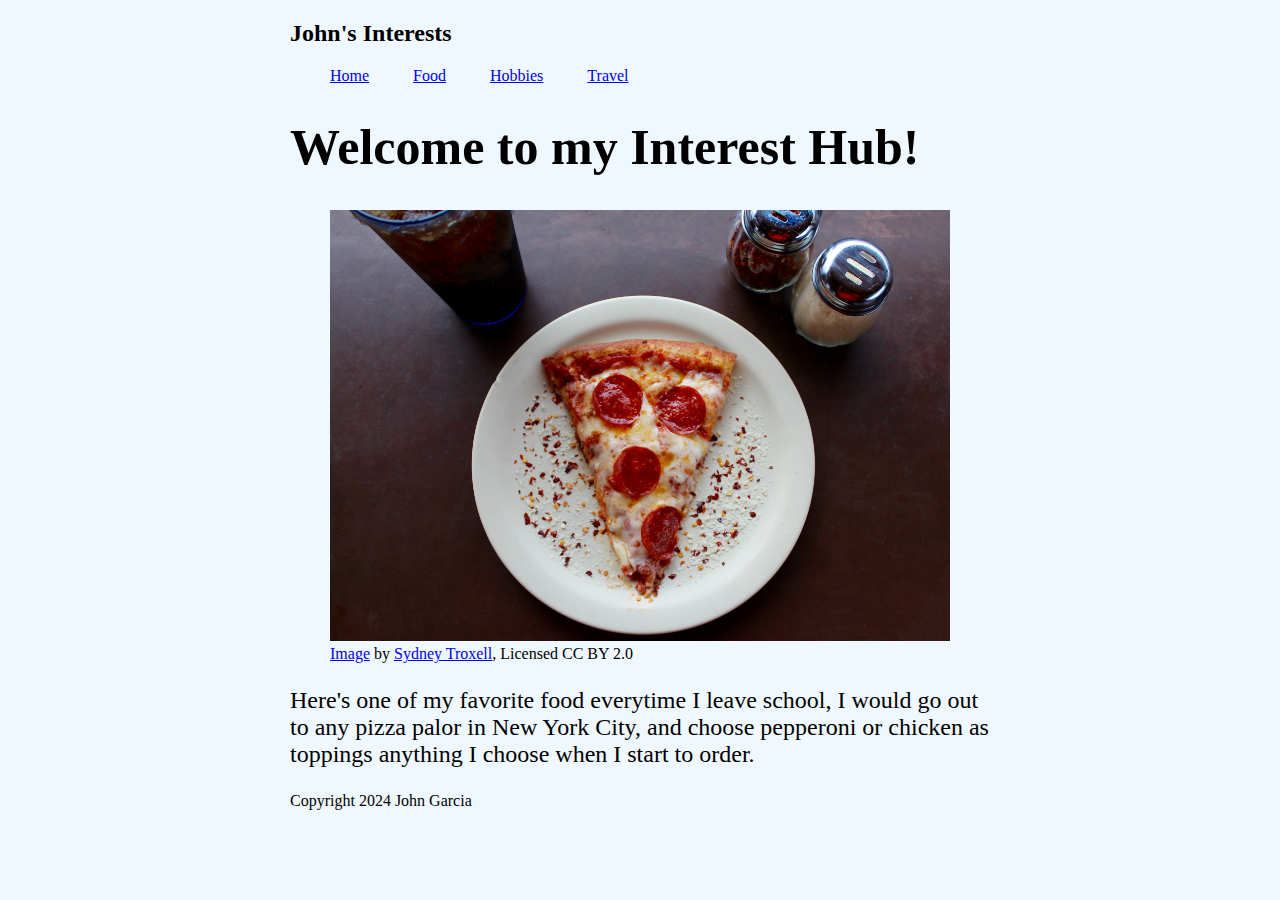
==== index.html @ 10a81439 "saved all contents and images" ====
<!DOCTYPE html>
<html lang="en">
<head>
    <meta charset="UTF-8">
    <meta name="viewport" content="width=device-width, initial-scale=1.0">
    <title>Replace with your site name</title>
    <link rel="stylesheet" href="style.css">
</head>
<body>
    <header>
        <h2>John's Interests</h2>
        <nav>
            <ul>
                <li><a href="index.html">Home</a></li>
                <li><a href="food.html">Food</a></li>
                <li><a href="hobbies.html">Hobbies</a></li>
                <li><a href="travel.html">Travel</a></li>
            <ul>
        </nav>
    </header>

    <main>
        <h1>Welcome to my Interest Hub!</h1>
        <figure>
            <img src="images/pexels-sydney-troxell-223521-708587.jpg" alt="">
            <figcaption><a href="https://www.pexels.com/photo/sliced-pepperoni-pizza-on-white-ceramic-plate-708587/">Image</a> by <a href="https://www.pexels.com/@sydney-troxell-223521/">Sydney Troxell</a>, Licensed CC BY 2.0</figcaption>
        </figure>
        <p>Here's one of my favorite food everytime I leave school, I would go out to any pizza palor in New York City, and choose pepperoni or chicken as toppings anything I choose when I start to order.</p>
    </main>

    <footer>
        Copyright 2024 John Garcia
    </footer>
</body>
</html>
---- style.css ----
body {
    background-color: aliceblue;
    width: 700px; 
    margin: 0 auto;
}

h1{
    font-size: 50px;
}

p{
    font-size: 24px;
}

img, video{
    max-width: 100%;
    height: auto;
}

nav li{
    display: inline-block;
    margin-right: 40px;
}
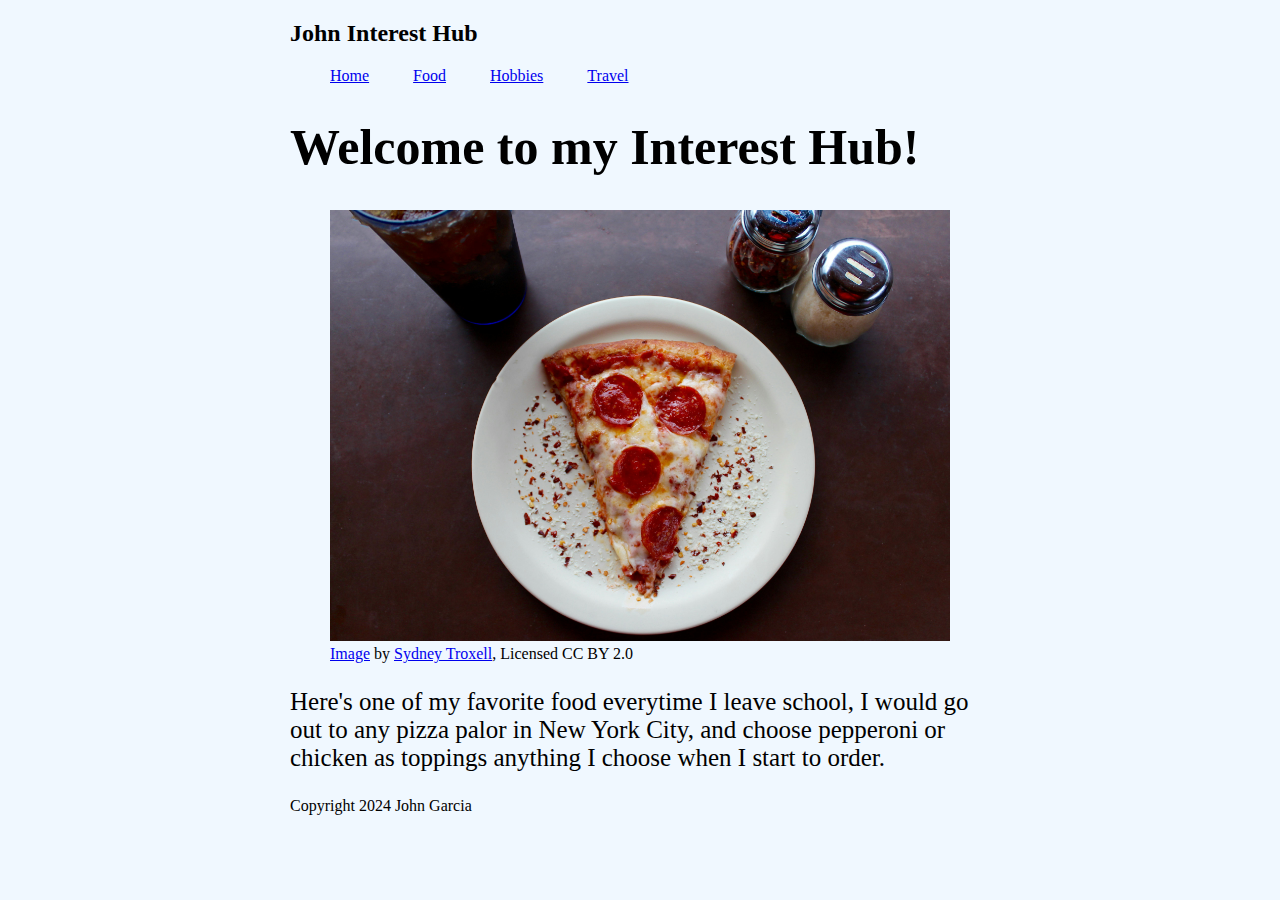
==== commit 0fdc3c6f: "Updating all contents" ====
--- a/index.html
+++ b/index.html
@@ -3,12 +3,12 @@
 <head>
     <meta charset="UTF-8">
     <meta name="viewport" content="width=device-width, initial-scale=1.0">
-    <title>Replace with your site name</title>
+    <title>Homepage</title>
     <link rel="stylesheet" href="style.css">
 </head>
 <body>
     <header>
-        <h2>John's Interests</h2>
+        <h2>John Interest Hub</h2>
         <nav>
             <ul>
                 <li><a href="index.html">Home</a></li>
--- a/style.css
+++ b/style.css
@@ -9,7 +9,7 @@
 }
 
 p{
-    font-size: 24px;
+    font-size: 25px;
 }
 
 img, video{
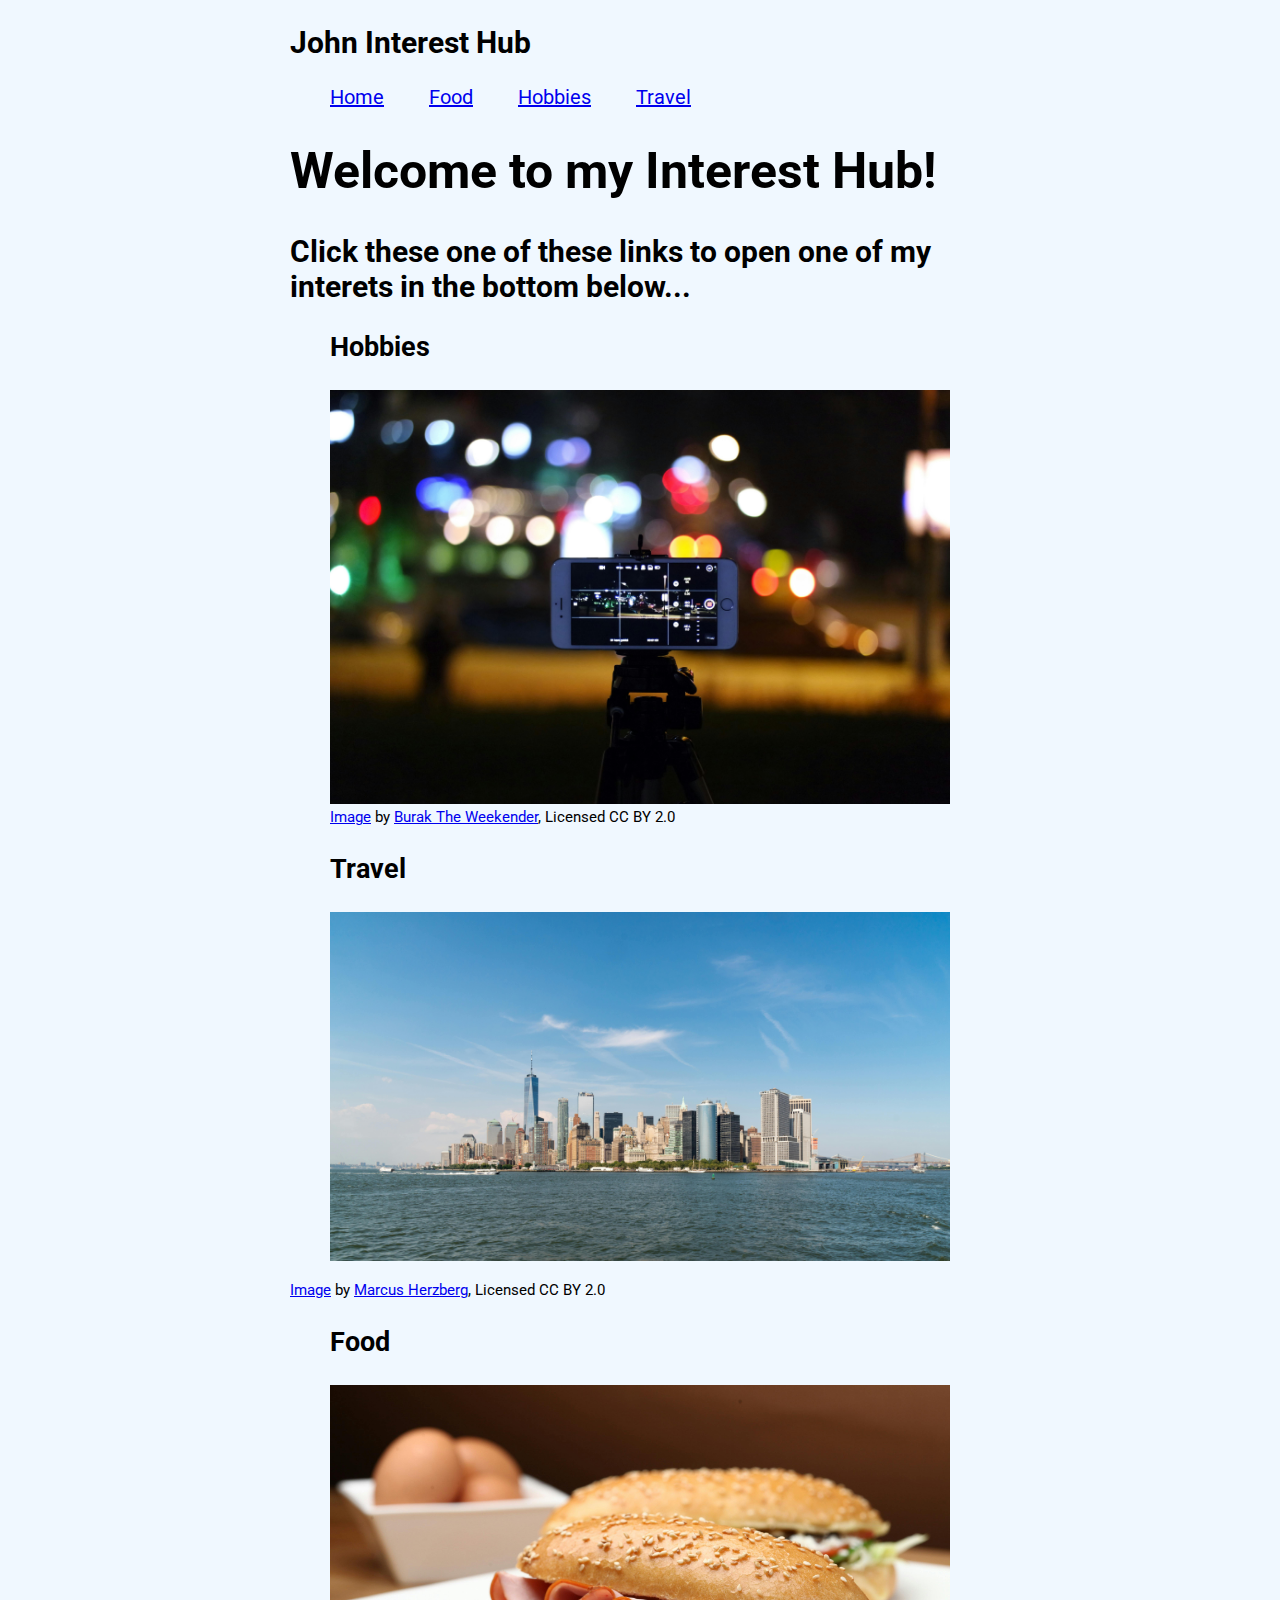
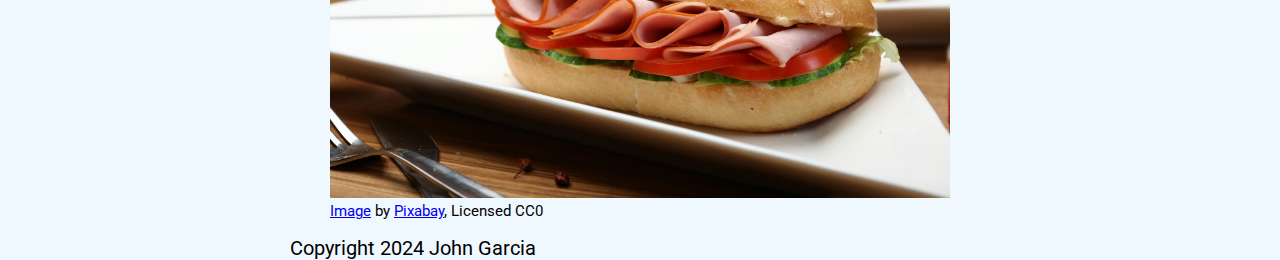
==== commit 677e3855: "Updating all contents" ====
--- a/index.html
+++ b/index.html
@@ -19,14 +19,27 @@
         </nav>
     </header>
 
-    <main>
-        <h1>Welcome to my Interest Hub!</h1>
-        <figure>
-            <img src="images/pexels-sydney-troxell-223521-708587.jpg" alt="">
-            <figcaption><a href="https://www.pexels.com/photo/sliced-pepperoni-pizza-on-white-ceramic-plate-708587/">Image</a> by <a href="https://www.pexels.com/@sydney-troxell-223521/">Sydney Troxell</a>, Licensed CC BY 2.0</figcaption>
-        </figure>
-        <p>Here's one of my favorite food everytime I leave school, I would go out to any pizza palor in New York City, and choose pepperoni or chicken as toppings anything I choose when I start to order.</p>
-    </main>
+   <main>
+    <h1>Welcome to my Interest Hub!</h1>
+    <h2>Click these one of these links to open one of my interets in the bottom below...</h2>
+    <figure>
+        <h3>Hobbies</h3>
+        <a href="hobbies.html"> <img src="images/pexels-weekendplayer-65538.jpg" alt=""></a>
+        <figcaption><a href="https://www.pexels.com/photo/city-buildings-through-the-silver-iphone-6-65538/">Image</a> by <a href="https://www.pexels.com/@weekendplayer/">Burak The Weekender</a>, Licensed CC BY 2.0</figcaption>
+
+    </figure>
+    <figure>
+        <h3>Travel</h3>
+        <a href="travel.html"> <img src="images/pexels-evonics-1058278.jpg" alt=""></figure></a>
+        <figcaption><a href="https://www.pexels.com/photo/the-world-trade-center-new-york-1058278/">Image</a> by <a href="https://www.pexels.com/@evonics/">Marcus Herzberg</a>, Licensed CC BY 2.0</figcaption>
+
+    <figure>
+        <h3>Food</h3>
+        <a href="food.html"> <img src="images/pexels-pixabay-461382.jpg" alt=""></a>
+        <figcaption><a href="https://www.pexels.com/photo/two-bacon-burgers-on-plates-461382/">Image</a> by <a href="https://www.pexels.com/@pixabay/">Pixabay</a>, Licensed CC0</figcaption>
+        
+    </figure>
+   </main>
 
     <footer>
         Copyright 2024 John Garcia
--- a/style.css
+++ b/style.css
@@ -1,3 +1,12 @@
+@import url('https://fonts.googleapis.com/css2?family=Bebas+Neue&family=Roboto:wght@400;700&display=swap');
+@import url('https://fonts.googleapis.com/css2?family=Bebas+Neue&family=Roboto:wght@500&display=swap');
+@import url('https://fonts.googleapis.com/css2?family=Bebas+Neue&family=Roboto&display=swap');
+
+header{
+    font-size: 20px;
+    font-family: "Roboto", sans-serif;
+}
+
 body {
     background-color: aliceblue;
     width: 700px; 
@@ -5,11 +14,28 @@
 }
 
 h1{
-    font-size: 50px;
+    font-size: 50px; 
+    font-family: "Roboto", sans-serif;
+}
+
+h2{
+    font-size: 30px; 
+    font-family: "Roboto", sans-serif;
+}
+
+h3{
+    font-size: 27px;
+    font-family: "Roboto", sans-serif;
+}
+
+figcaption{
+    font-size: 15px;
+    font-family: "Roboto", sans-serif;
 }
 
 p{
     font-size: 25px;
+    font-family: "Roboto", sans-serif;
 }
 
 img, video{
@@ -20,4 +46,9 @@
 nav li{
     display: inline-block;
     margin-right: 40px;
+} 
+
+footer{
+    font-size: 20px;
+    font-family: "Roboto", sans-serif;
 }